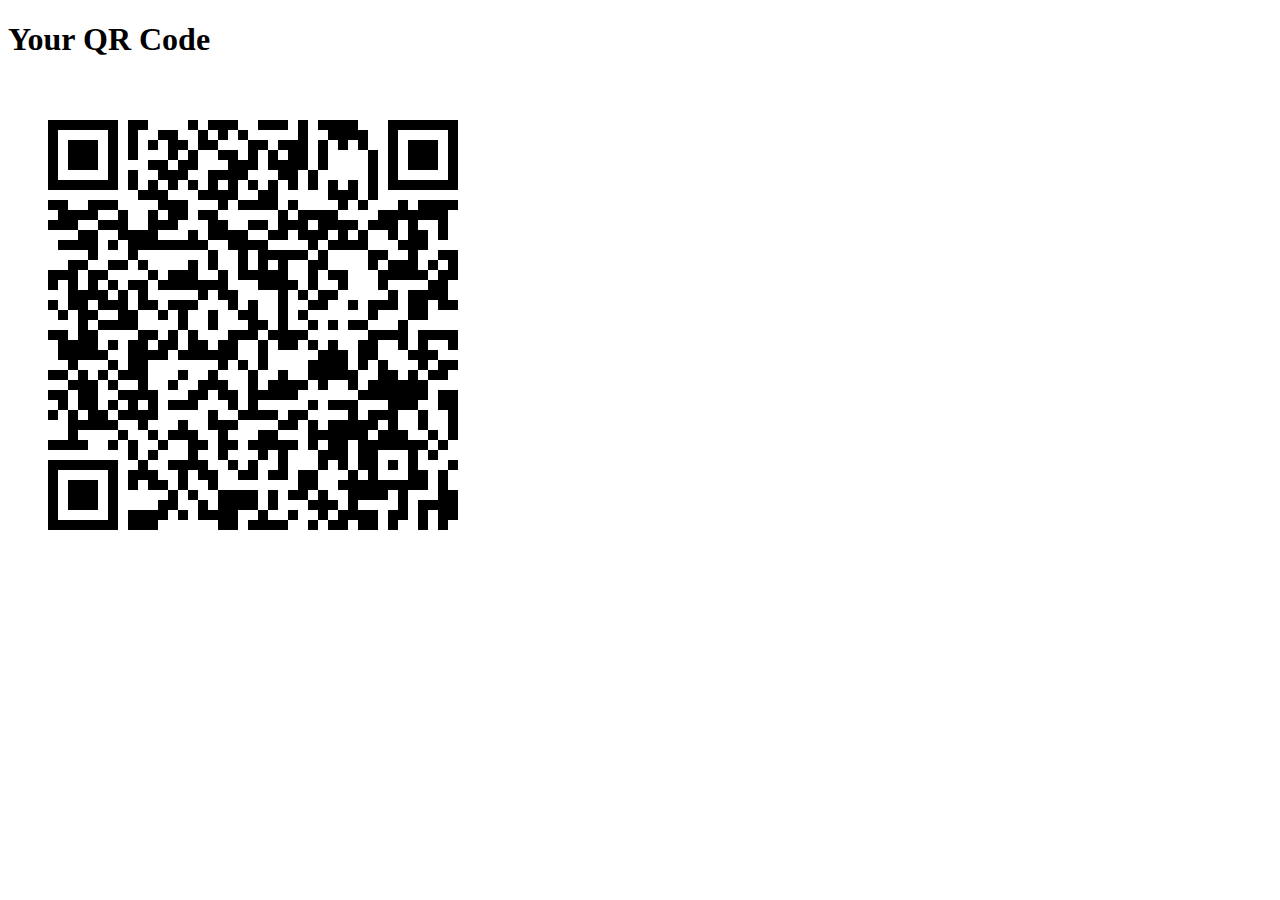
==== qrcode_test.html @ d590e827 "Merge branch 'dev' into charlelie" ====
<!DOCTYPE html>
<html lang="en">
<head>
    <meta charset="UTF-8">
    <meta name="viewport" content="width=device-width, initial-scale=1.0">
    <title>QR Code Display</title>
</head>
<body>
    <h1>Your QR Code</h1>
    <img src="[data-uri]" alt="QR Code">
</body>
</html>
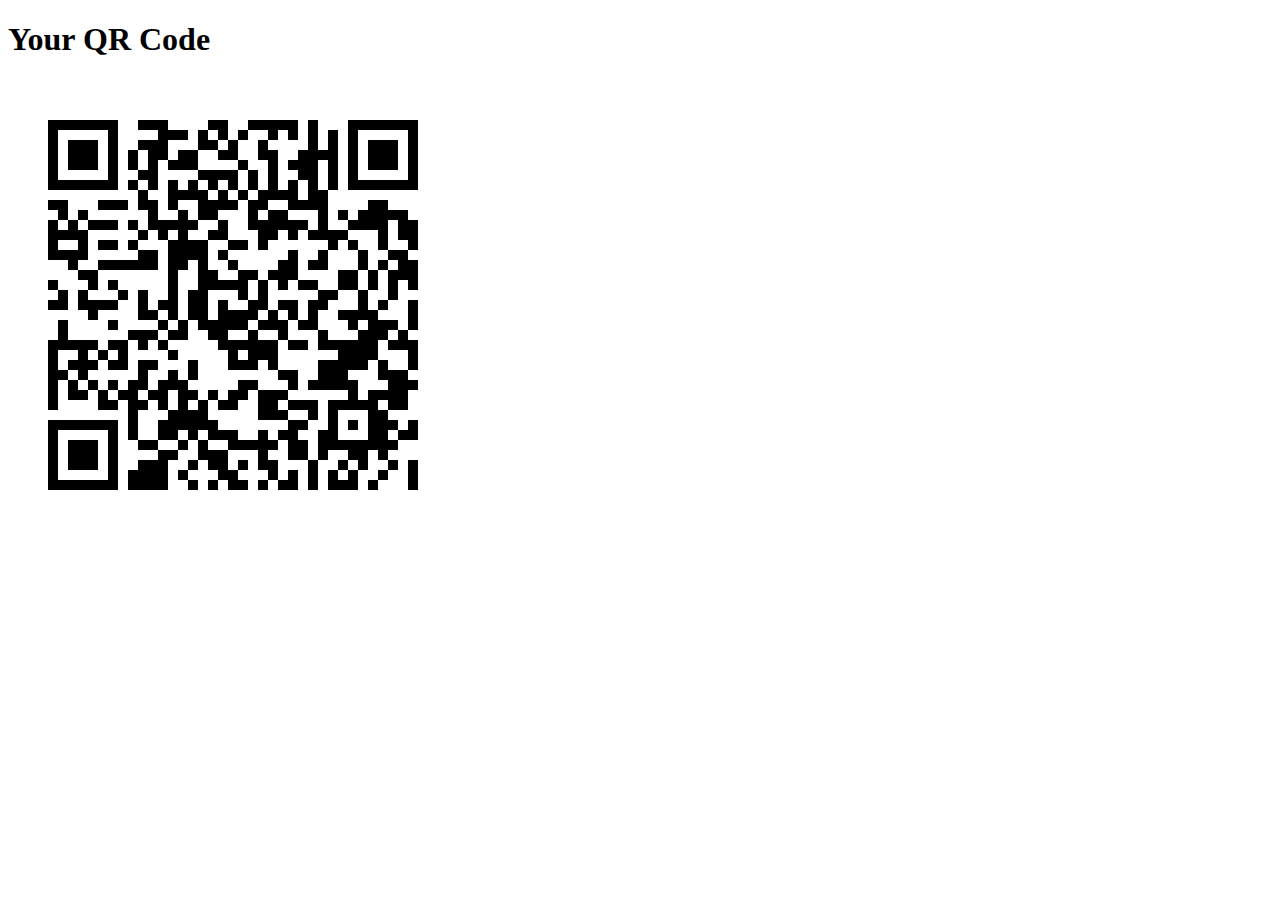
==== commit 00dab901: "merged with dev" ====
--- a/qrcode_test.html
+++ b/qrcode_test.html
@@ -7,6 +7,6 @@
 </head>
 <body>
     <h1>Your QR Code</h1>
-    <img src="[data-uri]" alt="QR Code">
+    <img src="[data-uri]" alt="QR Code">
 </body>
 </html>
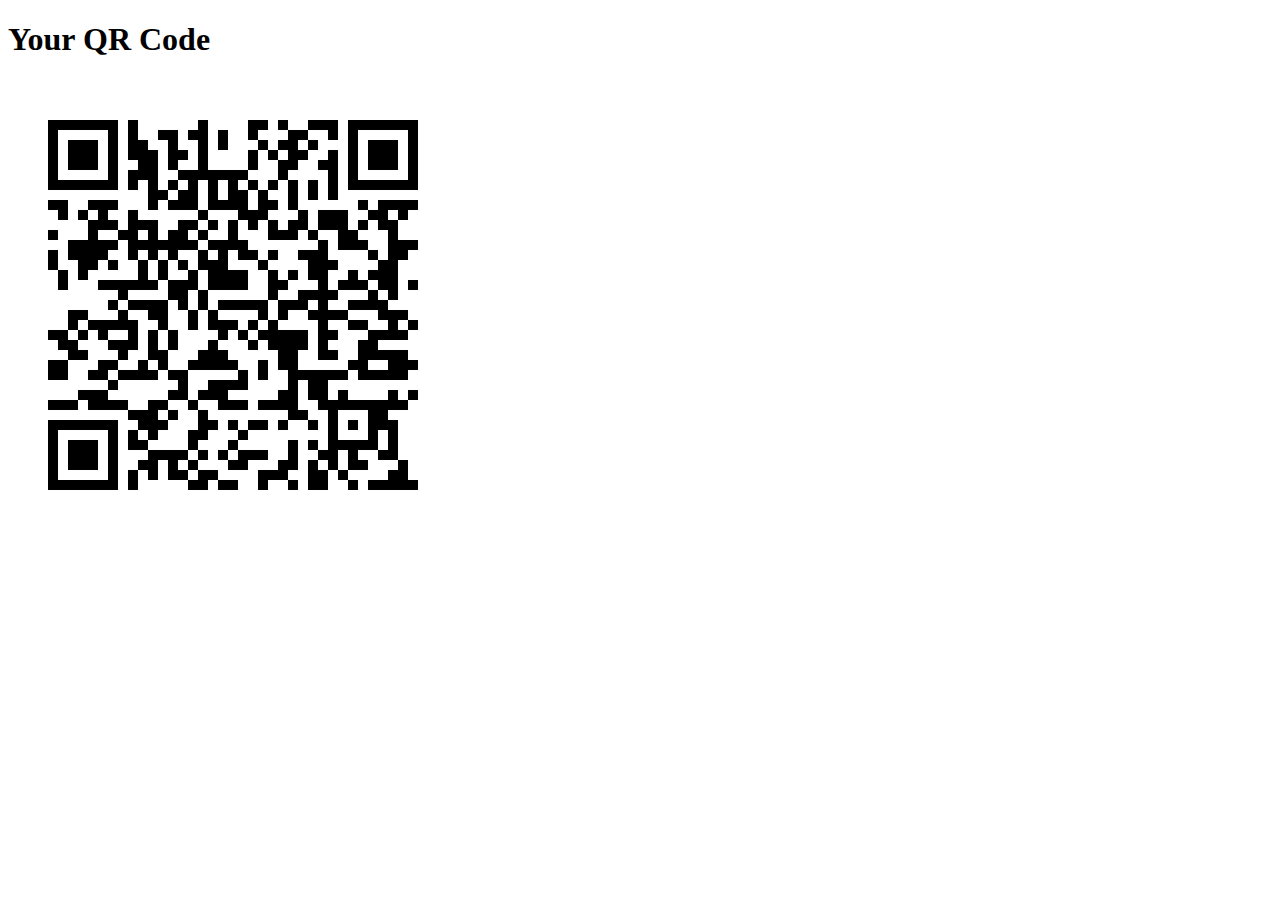
==== commit fabd3108: "Merge pull request #26 from CharlelieB/23-2fa-for-login" ====
--- a/qrcode_test.html
+++ b/qrcode_test.html
@@ -7,6 +7,6 @@
 </head>
 <body>
     <h1>Your QR Code</h1>
-    <img src="[data-uri]" alt="QR Code">
+    <img src="[data-uri]" alt="QR Code">
 </body>
 </html>
